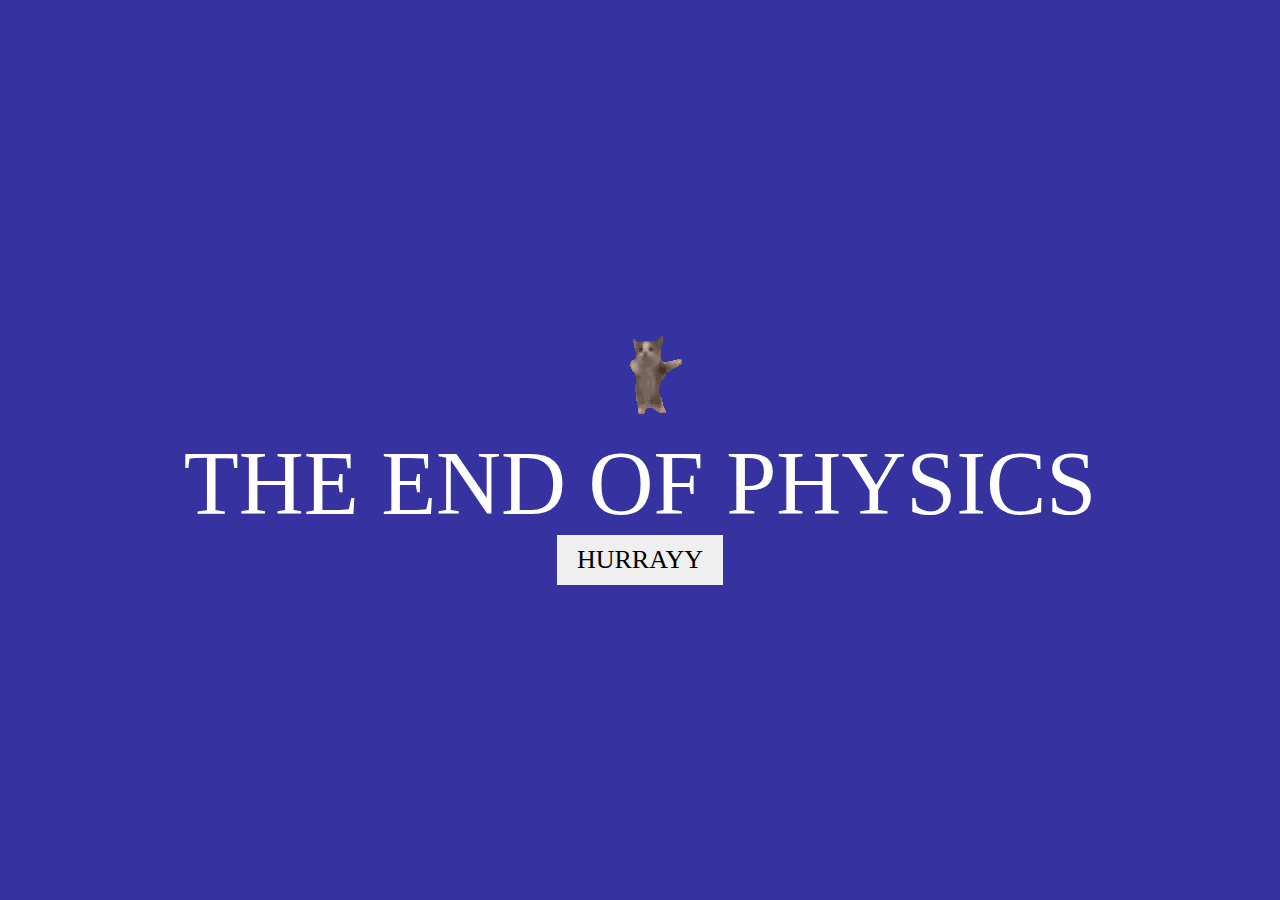
==== index.html @ 87f69c20 "Add files via upload" ====
<!DOCTYPE html>
<html lang="en">
<head>
    <meta charset="UTF-8">
    <meta name="viewport" content="width=device-width, initial-scale=1.0">
    <title>THE END OF PHYSICS</title>
    <link rel="stylesheet" href="https://fonts.googleapis.com/css2?family=Sacramento&display=swap">
    <link rel="stylesheet" href="style.css"> <!-- Link to external stylesheet -->
    <style>
        /* Optional: Add default styles for smooth color transition */
        body {
            transition: background-color 0.5s;
        }
    </style>
</head>
<body>
    <div id="container">
        <div id="image-container"></div> <!-- Container for displaying images -->
        <div id="text-container">
            <div id="question">THE END OF PHYSICS</div> <!-- Question -->
            <div id="buttons">
                <button id="hurray-button" onclick="startFlashing()">HURRAYY</button> <!-- Single Button -->
            </div>
        </div>
    </div>

    <script>
        function startFlashing() {
            let colors = ["red", "blue", "green", "yellow", "purple", "orange", "pink"];
            let count = 0;

            // Flash colors every 500ms
            let flashInterval = setInterval(() => {
                document.body.style.backgroundColor = colors[count % colors.length];
                count++;
            }, 500);

            // After 5 seconds, stop flashing and redirect
            setTimeout(() => {
                clearInterval(flashInterval);
                nextPage();
            }, 3500);
        }

        function nextPage() {
            window.location.href = "hurray.html"; // Change to your desired next page
        }
    </script>

    <script src="script.js"></script> <!-- Link to external JavaScript file -->
</body>
</html>
---- style.css ----
/* style.css */

body {
    font-family: Arial, sans-serif; /* Fallback font family */
    text-align: center; /* Center-align text */
    margin: 0; /* Remove default margin */
    background-color: #3632a0; /* Set background color to light pink */
}

#container {
    display: flex; /* Use flexbox layout */
    flex-direction: column; /* Stack elements vertically */
    align-items: center; /* Center-align items horizontally */
    justify-content: center; /* Center-align items vertically */
    height: 100vh; /* Make the container full viewport height */
}

#image-container {
    /* This container will hold the images */
}

#question {
    font-family: 'Edge'; /* Apply Edge   font to the question */
    font-size: 90px; /* Set font size for the question */
    color: white;
}

#options {
    margin-top: 20px; /* Add space above the options */
}

button {
    padding: 10px 20px; /* Set padding for buttons */
    margin: 0 10px; /* Set margin around buttons */
    font-size: 26px; /* Set font size for buttons */
    font-family: 'Edge'; /* Apply Edge font to the options */
    border: none; /* Remove button border */
    cursor: pointer; /* Set cursor to pointer on hover */
}
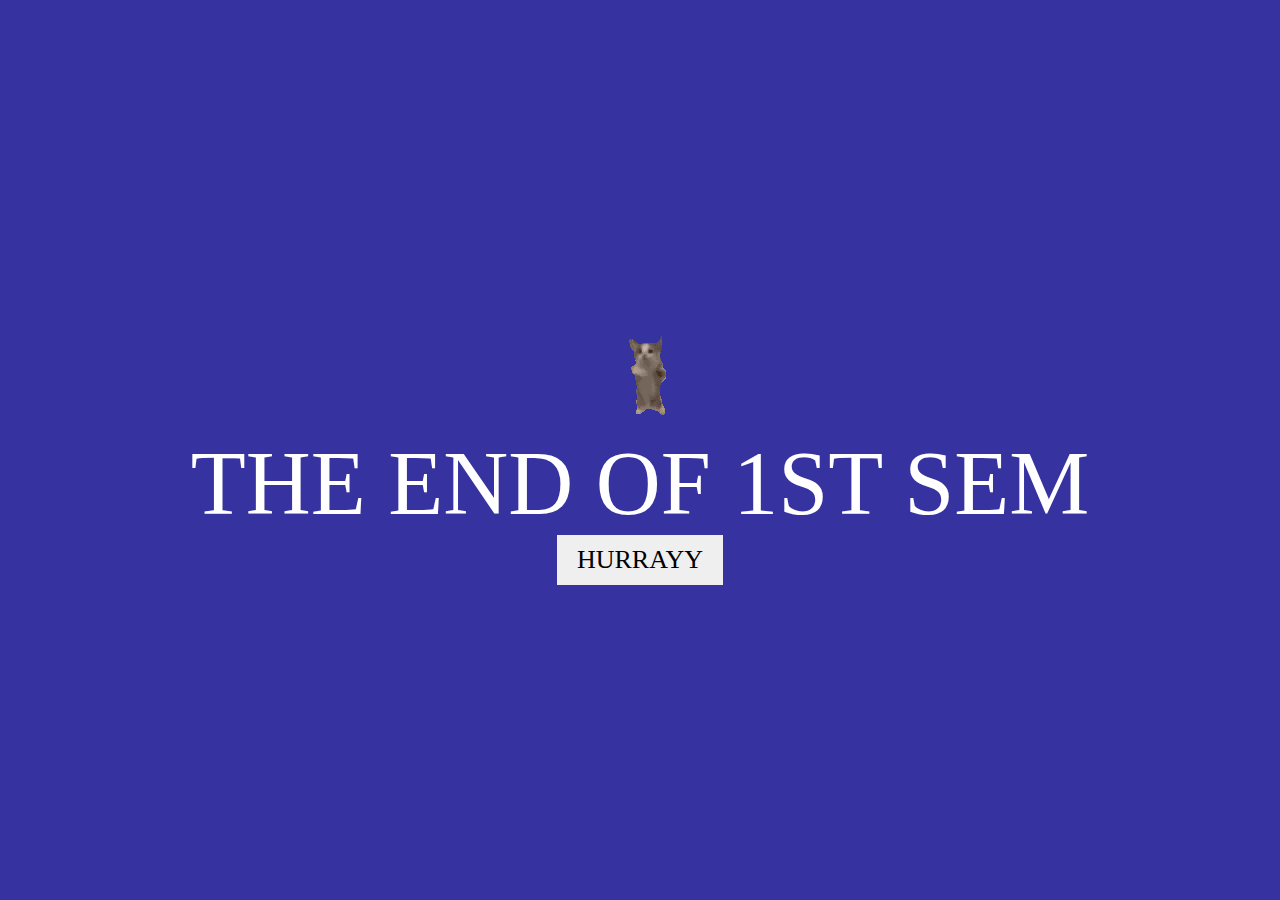
==== commit 43584e5d: "Update index.html" ====
--- a/index.html
+++ b/index.html
@@ -17,7 +17,7 @@
     <div id="container">
         <div id="image-container"></div> <!-- Container for displaying images -->
         <div id="text-container">
-            <div id="question">THE END OF PHYSICS</div> <!-- Question -->
+            <div id="question">THE END OF 1ST SEM</div> <!-- Question -->
             <div id="buttons">
                 <button id="hurray-button" onclick="startFlashing()">HURRAYY</button> <!-- Single Button -->
             </div>
@@ -49,4 +49,4 @@
 
     <script src="script.js"></script> <!-- Link to external JavaScript file -->
 </body>
-</html>+</html>
